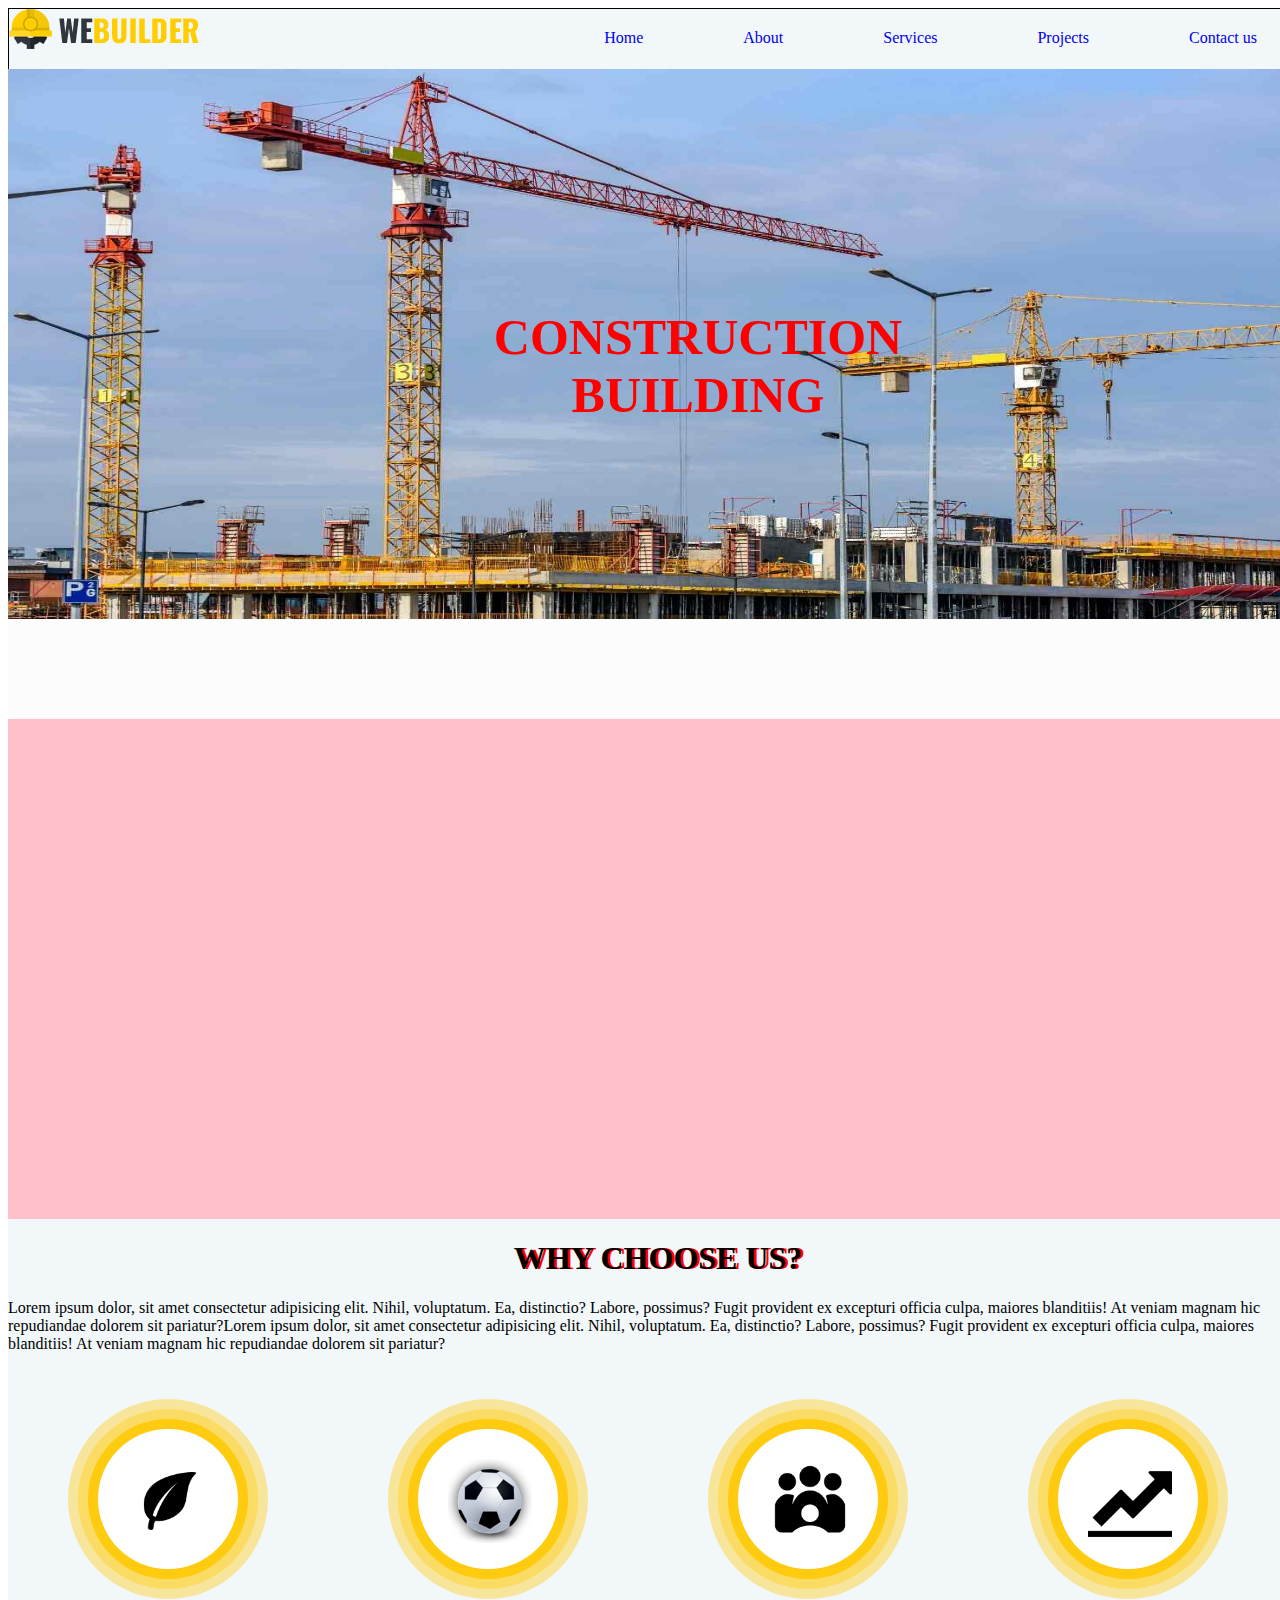
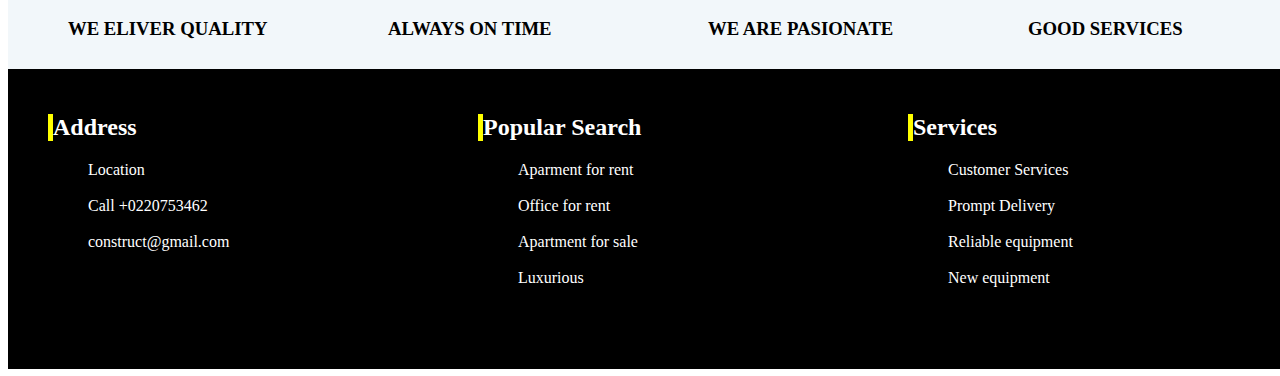
==== css project/index.html @ 96866b84 "Add files via upload" ====
<html>
	<head>
		<title>Document</title>
		<style type="text/css"> 
			#mainarea{
				width:1300px;
				height:1960px;
				background:white;
					}
			#menuarea{
				width:1298px;
				height:60px;
				background:#F2F7FA;
				float:left;
				border-top:solid 1px black;
				border-right:solid 1px black;
				border-left:solid 1px black;
				position:sticky;
				top:0;
					}
						#m1{
							width:536px;
							height:60px;
							float:left;
								}
						#m2{
							width:762px;
							height:60px;
							float:right;
								}
						#m2 ul{
							list-style:none;
							margin:0;
							padding:0;
									}
						#m2 ul li{
							float:right;
								}
						#m2 ul li a:link, #m2 ul li a:visited{
											text-decoration:none;
											padding:20px 50px;
											display:block;
											}
						#m2 ul li a:hover{
									color:white;
									background:red;
									border-radius:50%;
										}
			#toparea{
				width:1300px;
				height:550px;
				float:left;
				position:relative;
					}
						#toparea img{
								width:100%;
								height:100%;
									}
						#tarea{
							width:600px;
							height:100px;
							position:absolute;
							bottom:0;
							margin:245px 390px;
								}
									#tarea h1{
											color:red;
											text-align:center;
											font-weight:bold;
											font-size:50px;
												}
						
			#aboutarea1{
					width:1300px;
					height:100px;
					background:#FCFCFC;
					float:left;
						}
							#aboutarea1 h1{
									text-align:center;
									font-weight:bold;
									border-bottom:solid 1px red;
										}
							#aboutarea1 p{
									font-size:20px;
									font-weight:bold;
										}
			#aboutarea2{
				width:1300px;
				height:500px;
				background:pink;
				float:left;
					}
						#a1{
							width:600px;
							height:500px;
							background:#FFFFFF;
							float:left;
								}
									#a1 img{
										width:600px;
										height:500px;
											}
						#a2{
							width:600px;
							height:500px;
							background:pink;
							float:right;
							margin:0 50px;
							border-bottom:5px;
								}
									#a2 h1{
										color:yellow;
											}
									#a2 p{
										font-size:18px;
										text-indent:20px;
											}
			#choosearea1{
				width:1300px;
				height:150px;
				background:#F2F7FA;
				float:left;
					}
						#choosearea1 h1{
								text-align:center;
								font-weight:bold;
								text-shadow:3px 0  0 red;
									}
			#choosearea2{
				width:1300px;
				height:300px;
				background:#F2F7FA;
				float:left;
					}
				.c1{
					width:200px;
					height:240px;
					background:#F2F7FA;
					float:left;
					margin:30px 60px;
						}
					#cc1{
						width:200px;
						height:200px;
						background:#F7E59C;
						float:left;
						border-radius:50%;
							}
						#cc12{
							width:180px;
							height:180px;
							background:#FADB64;
							float:left;
							margin:10px;
							border-radius:50%;
								}
						#cc13{
							width:160px;
							height:160px;
							background:#FFCB0F;
							float:left;
							margin:10px;
							border-radius:50%;
								}
						#cc14{
							width:140px;
							height:140px;
							background:#fff;
							float:left;
							margin:10px;
							border-radius:50%;
								}
						#cc14 img{
							width:60%;
							height:60%;
							margin:30px;
								}
					#cc2{
						width:200px;
						height:40px;
						background:#F2F7FA;
						float:left;
							}
			
			#footerarea{
				width:1300px;
				height:300px;
				background:black;
				float:left;
					}
						.f1{
							width:350px;
							height:250px;
							float:left;
							margin:25px 40px;
								}
									.f1 h2{
										color:white;
										border-left:solid 5px yellow;
											}
												.f1 ul{
													list-style:none;
														
														}
												.f1 ul li{
													color:white;
														}
		
		</style>
	</head>
	<body>
		<div id="mainarea"> 
			<div id="menuarea"> 
				<div id="m1"><img src="download.webp"/></div>
				<div id="m2">
				<ul> 
					<li><a href="#">Contact us</a></li>
					<li><a href="Project.html">Projects</a></li>
					<li><a href="services.html">Services</a></li>
					<li><a href="about.html">About</a></li>
					<li><a href="index.html8:43 PM 11/22/2021">Home</a></li>
				</ul>
				</div>
			</div>
			<div id="toparea"> 
				<img src="topimg.jpg"/>
				<div id="tarea"><h1>CONSTRUCTION BUILDING</h1></div>
			</div>
			<div id="aboutarea1"> </div>
			<div id="aboutarea2"> </div>
			<div id="choosearea1"> 
				<h1>WHY CHOOSE US?</h1>
				<p>Lorem ipsum dolor, sit amet consectetur adipisicing elit. Nihil, voluptatum. Ea, distinctio? Labore, possimus? Fugit provident ex excepturi officia culpa, maiores blanditiis! At veniam magnam hic repudiandae dolorem sit pariatur?Lorem ipsum dolor, sit amet consectetur adipisicing elit. Nihil, voluptatum. Ea, distinctio? Labore, possimus? Fugit provident ex excepturi officia culpa, maiores blanditiis! At veniam magnam hic repudiandae dolorem sit pariatur?</p>
			</div>
			<div id="choosearea2"> 
				<div class="c1"> 
					<div id="cc1"> 
						<div id="cc12">
							<div id="cc13"> 
								<div id="cc14"> 
									<img src="leaf.png"/>
								</div>
							</div>
						</div>
					</div>
					<div id="cc2"> 
						<h3>WE ELIVER QUALITY</h3>
					</div>
				</div>
				<div class="c1"> 
					<div id="cc1"> 
						<div id="cc12">
							<div id="cc13"> 
								<div id="cc14"> 
									<img src="football.png"/>
								</div>
							</div>
						</div>
					</div>
					<div id="cc2"> 
						<h3>ALWAYS ON TIME</h3>
					</div>
				</div>
				<div class="c1"> 
					<div id="cc1"> 
						<div id="cc12">
							<div id="cc13"> 
								<div id="cc14"> 
									<img src="group.png"/>
								</div>
							</div>
						</div>
					</div>
					<div id="cc2"> 
						<h3>WE ARE PASIONATE</h3>
					</div>
				</div>
				<div class="c1"> 
					<div id="cc1"> 
						<div id="cc12">
							<div id="cc13"> 
								<div id="cc14">
				 					<img src="line.png"/>
								</div>
							</div>
						</div>
					</div>
					<div id="cc2"> 
						<h3>GOOD SERVICES</h3>
					</div>
				</div>
			</div>
			<div id="footerarea"> 
				<div class="f1"> 
					<h2>Address</h2>
					<ul> 
						<li>Location</li></br>
						<li>Call +0220753462</li></br>
						<li>construct@gmail.com</li></br>
					</ul>
				</div> 
				<div class="f1"> 
					<h2>Popular Search</h2>
					<ul> 
						<li>Aparment for rent</li></br>
						<li>Office for rent</li></br>
						<li>Apartment for sale</li></br>
						<li>Luxurious</li></br>
					</ul>
				</div> 
				<div class="f1"> 
					<h2>Services</h2>
					<ul> 
						<li>Customer Services</li></br>
						<li>Prompt Delivery</li></br>
						<li>Reliable equipment</li></br>
						<li>New equipment</li></br>
					</ul>
				</div> 
			</div>
		</div>
	</body>
</html>
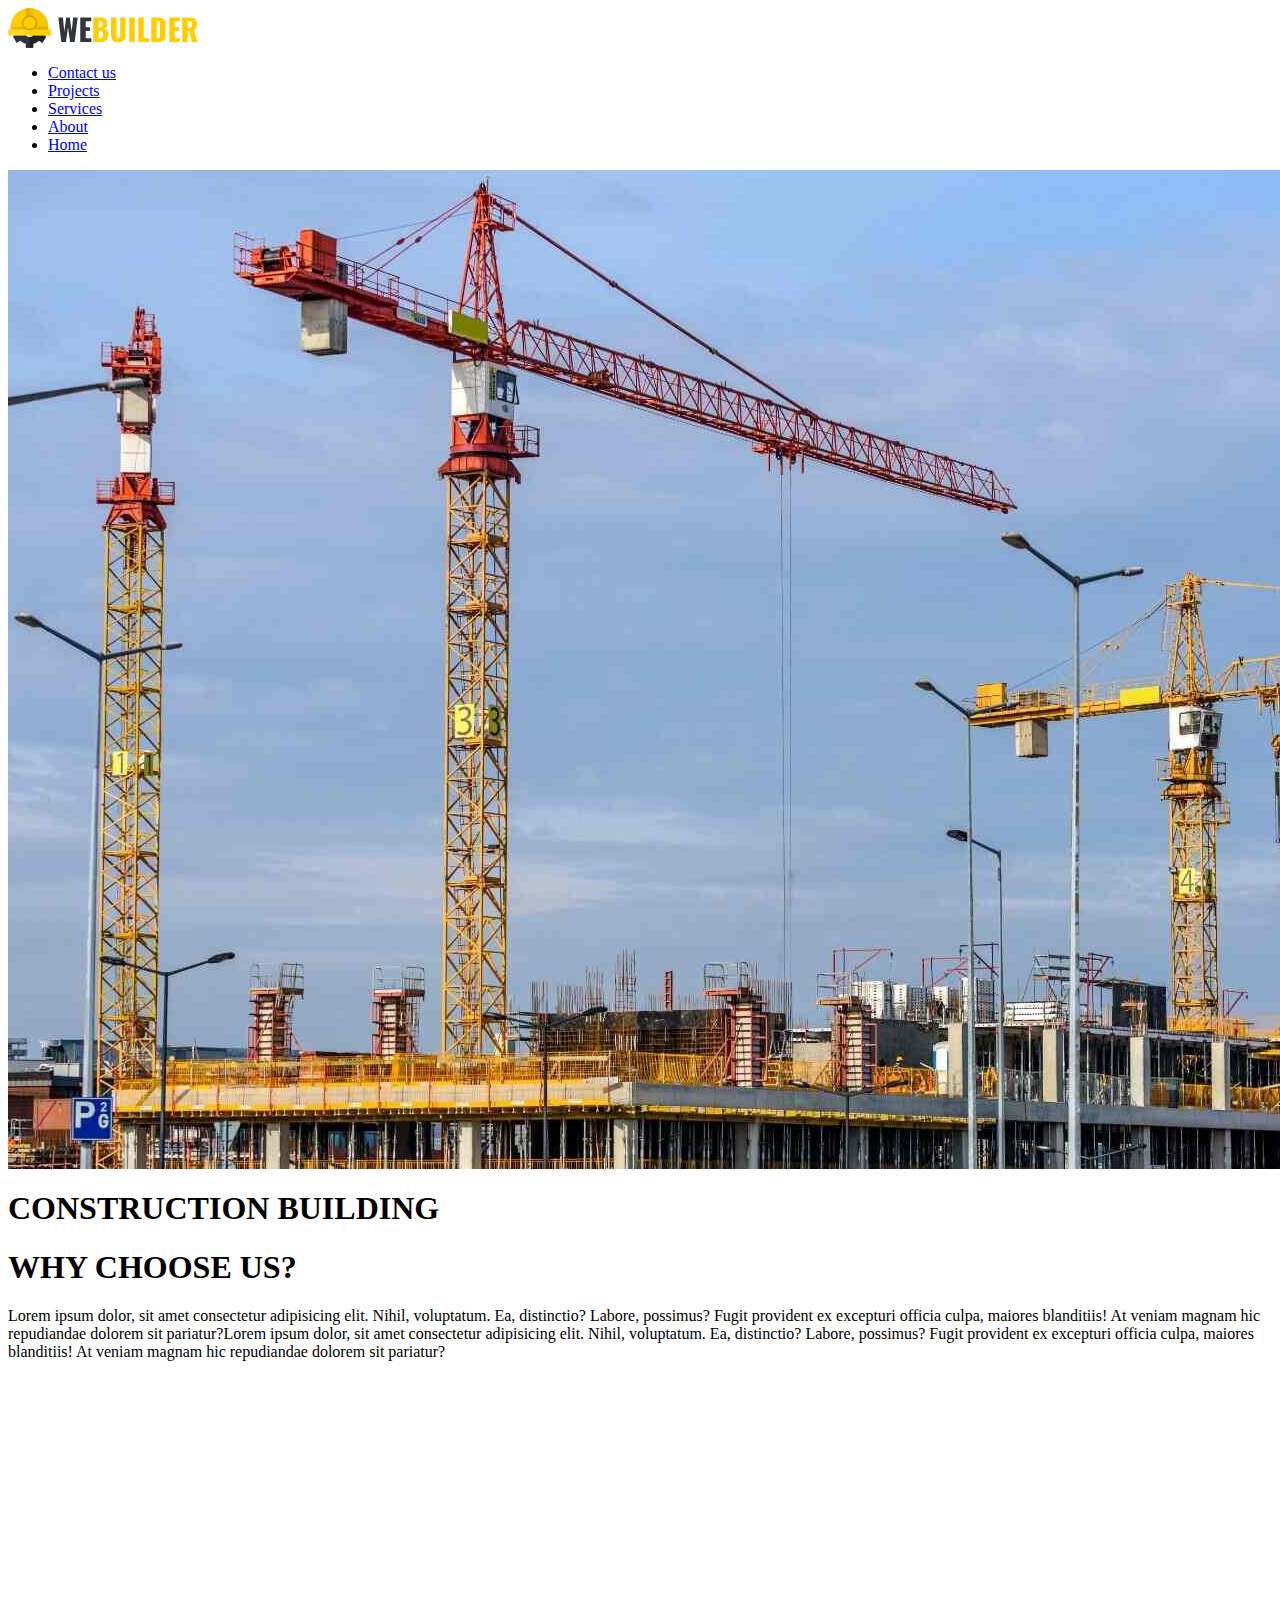
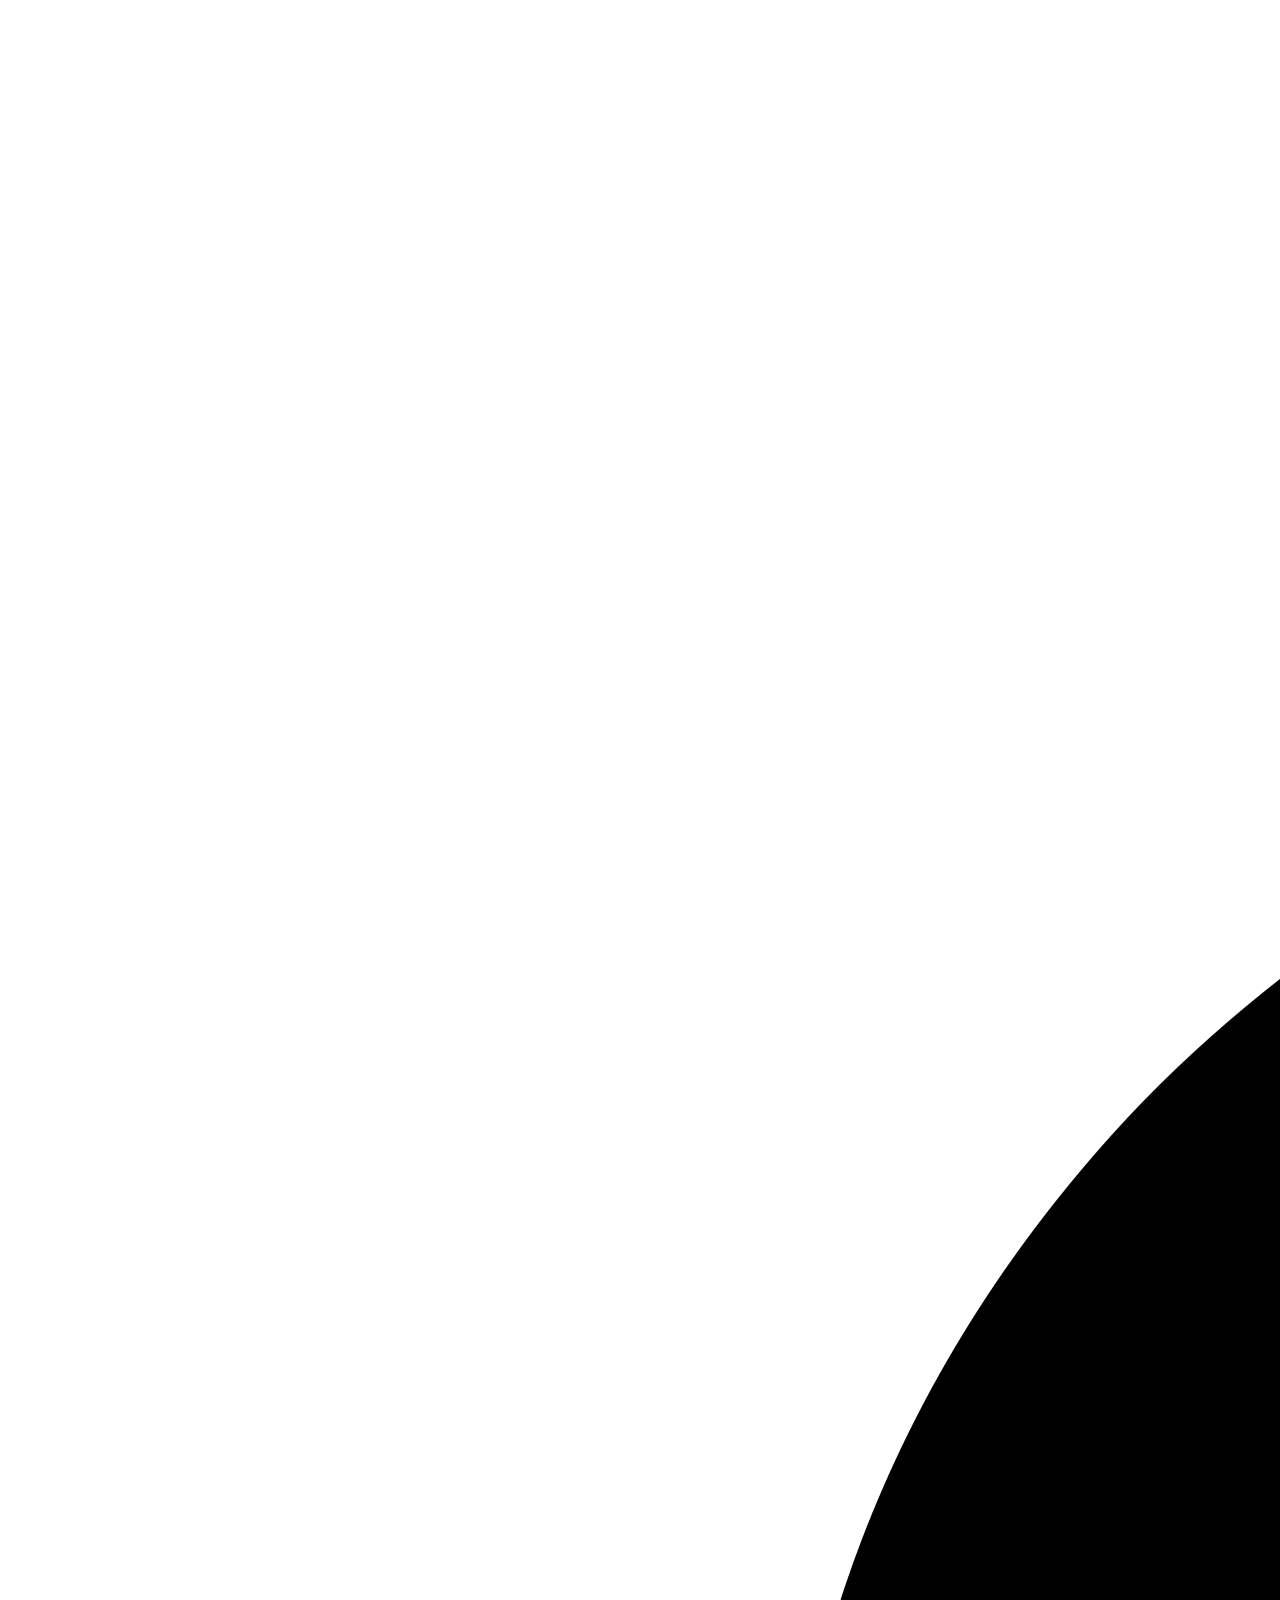
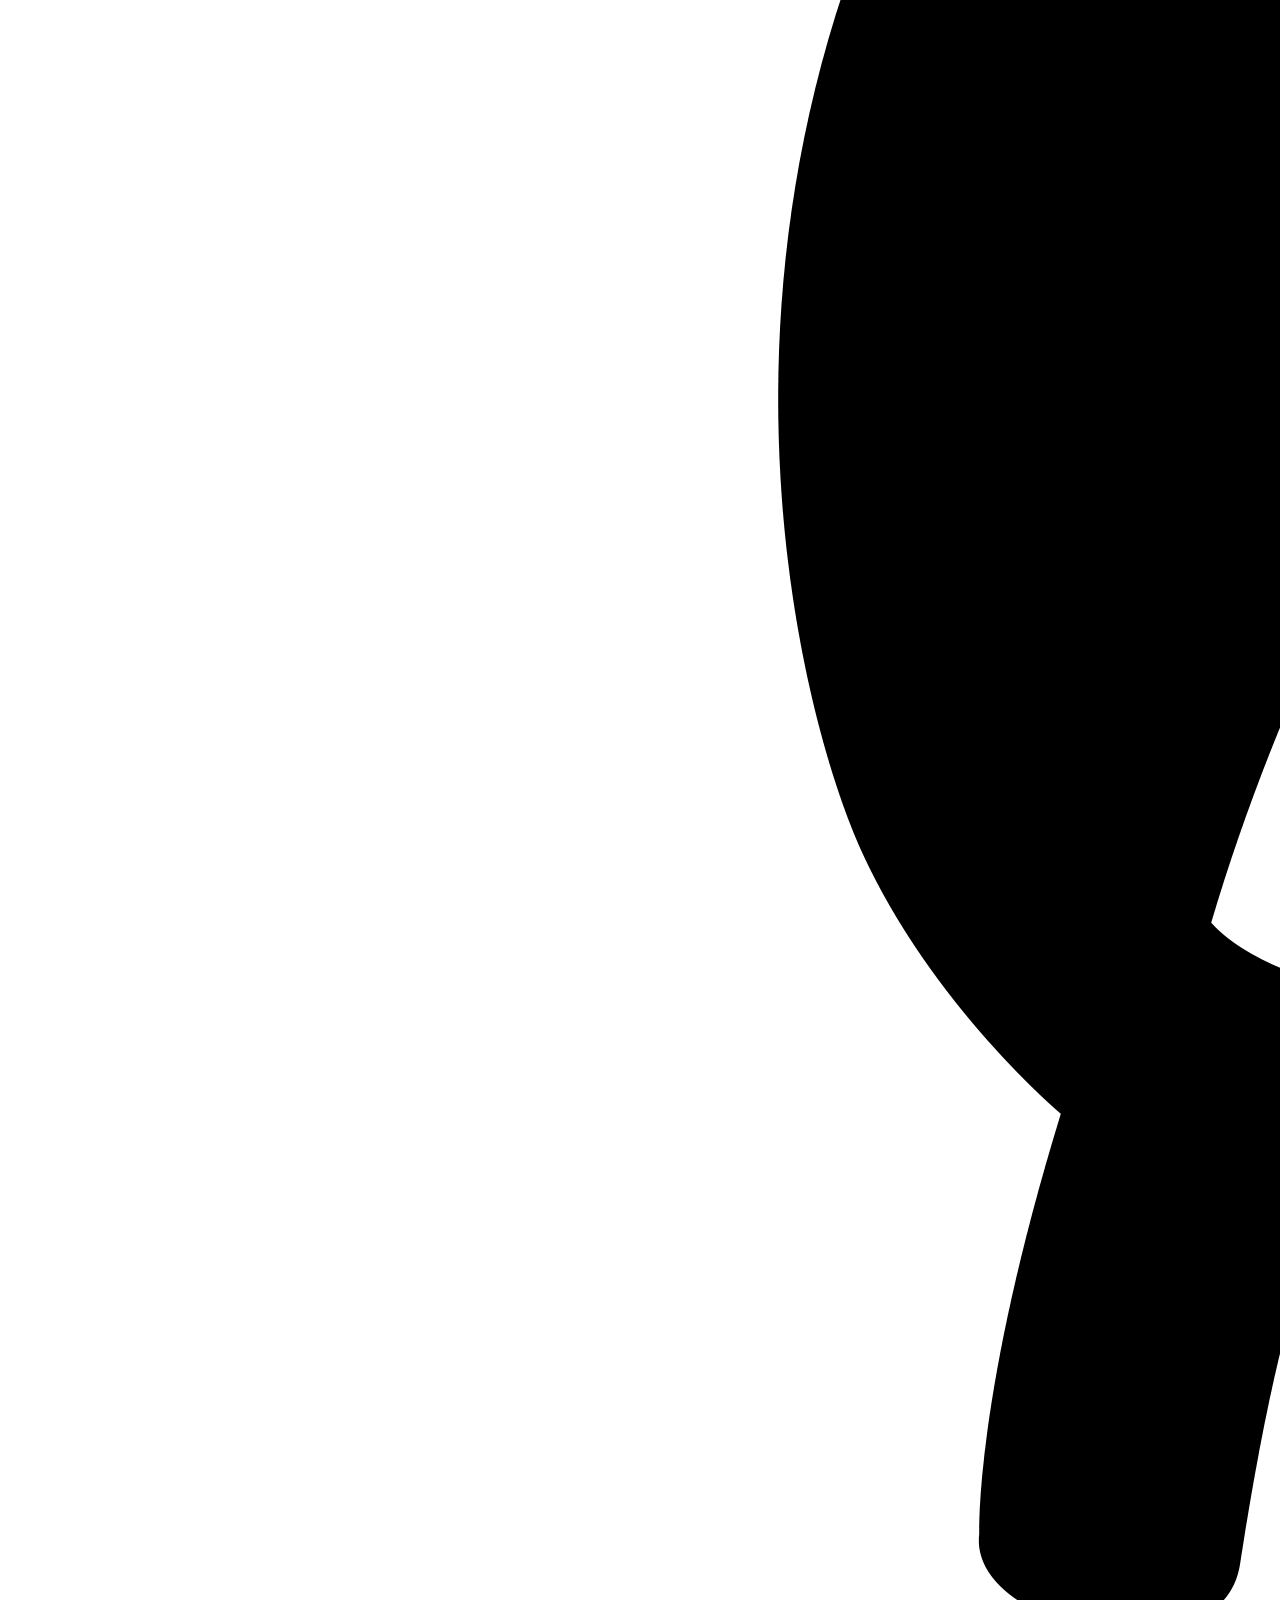
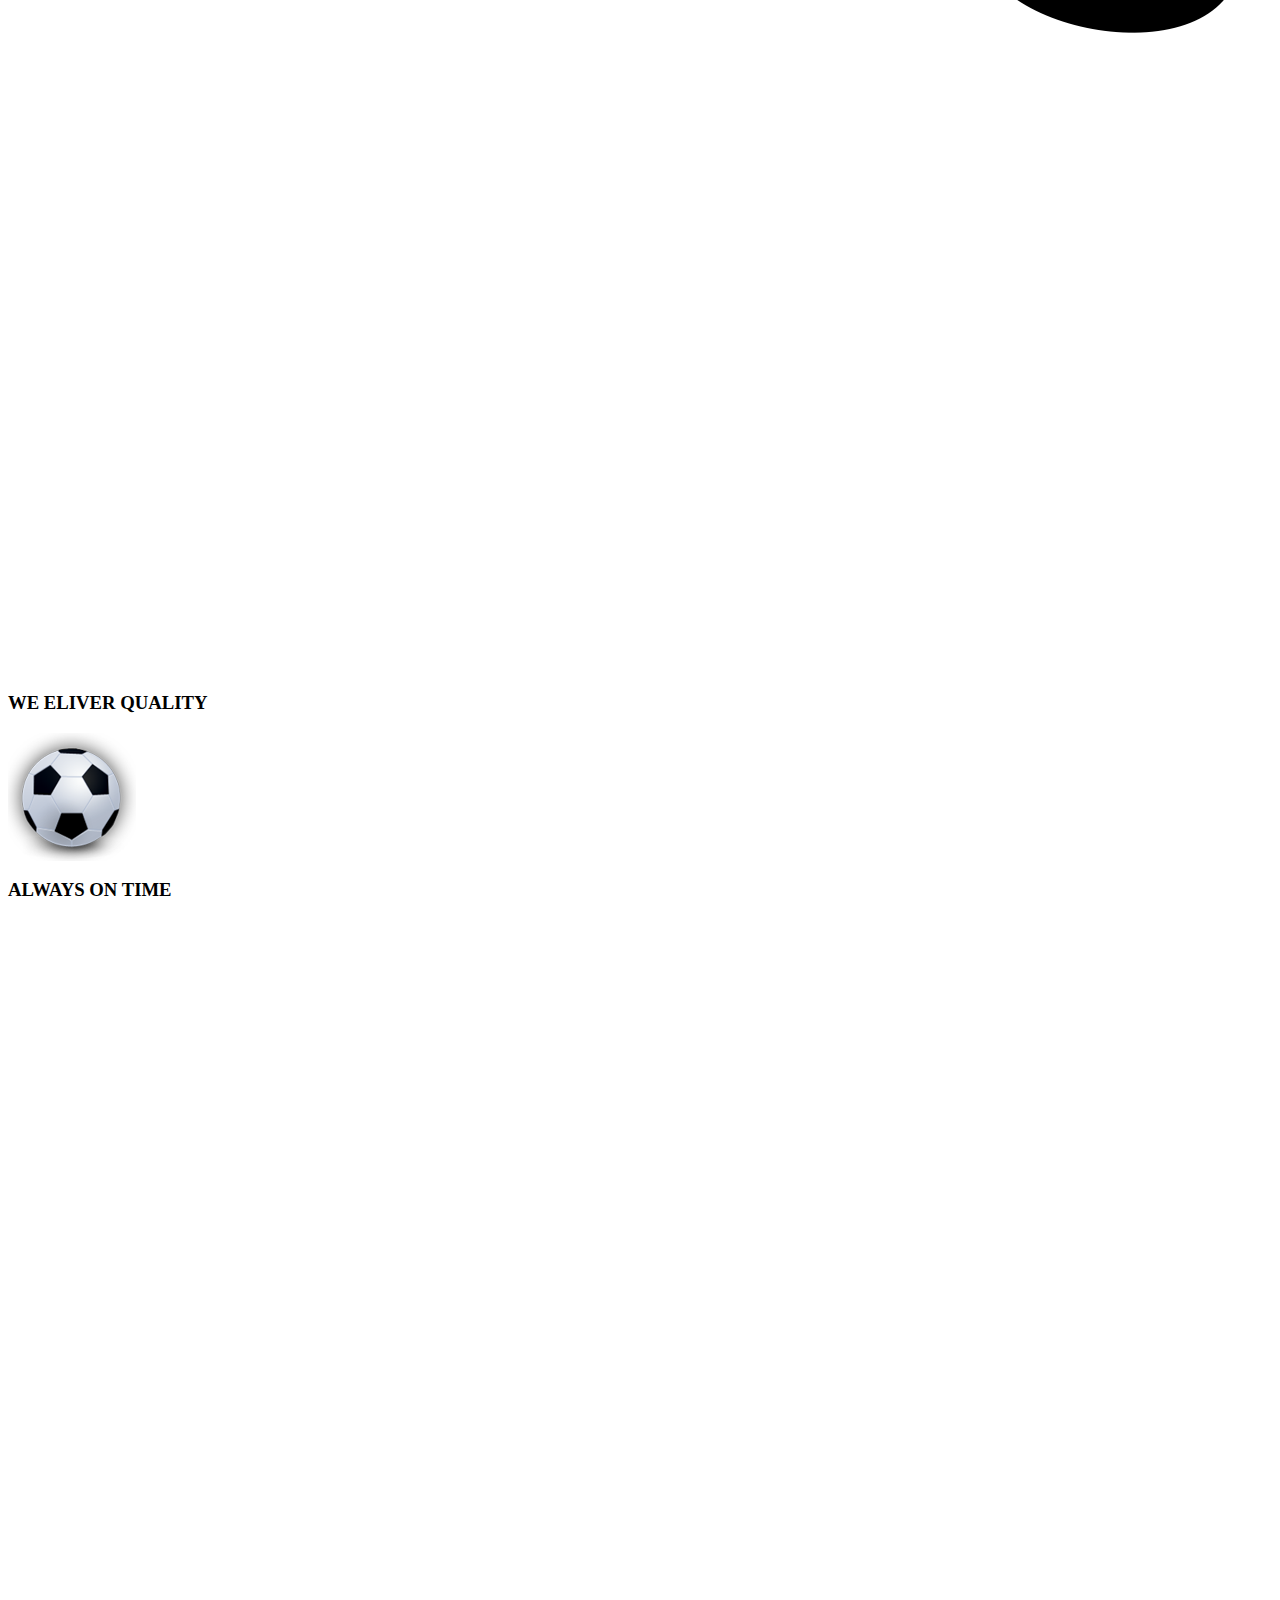
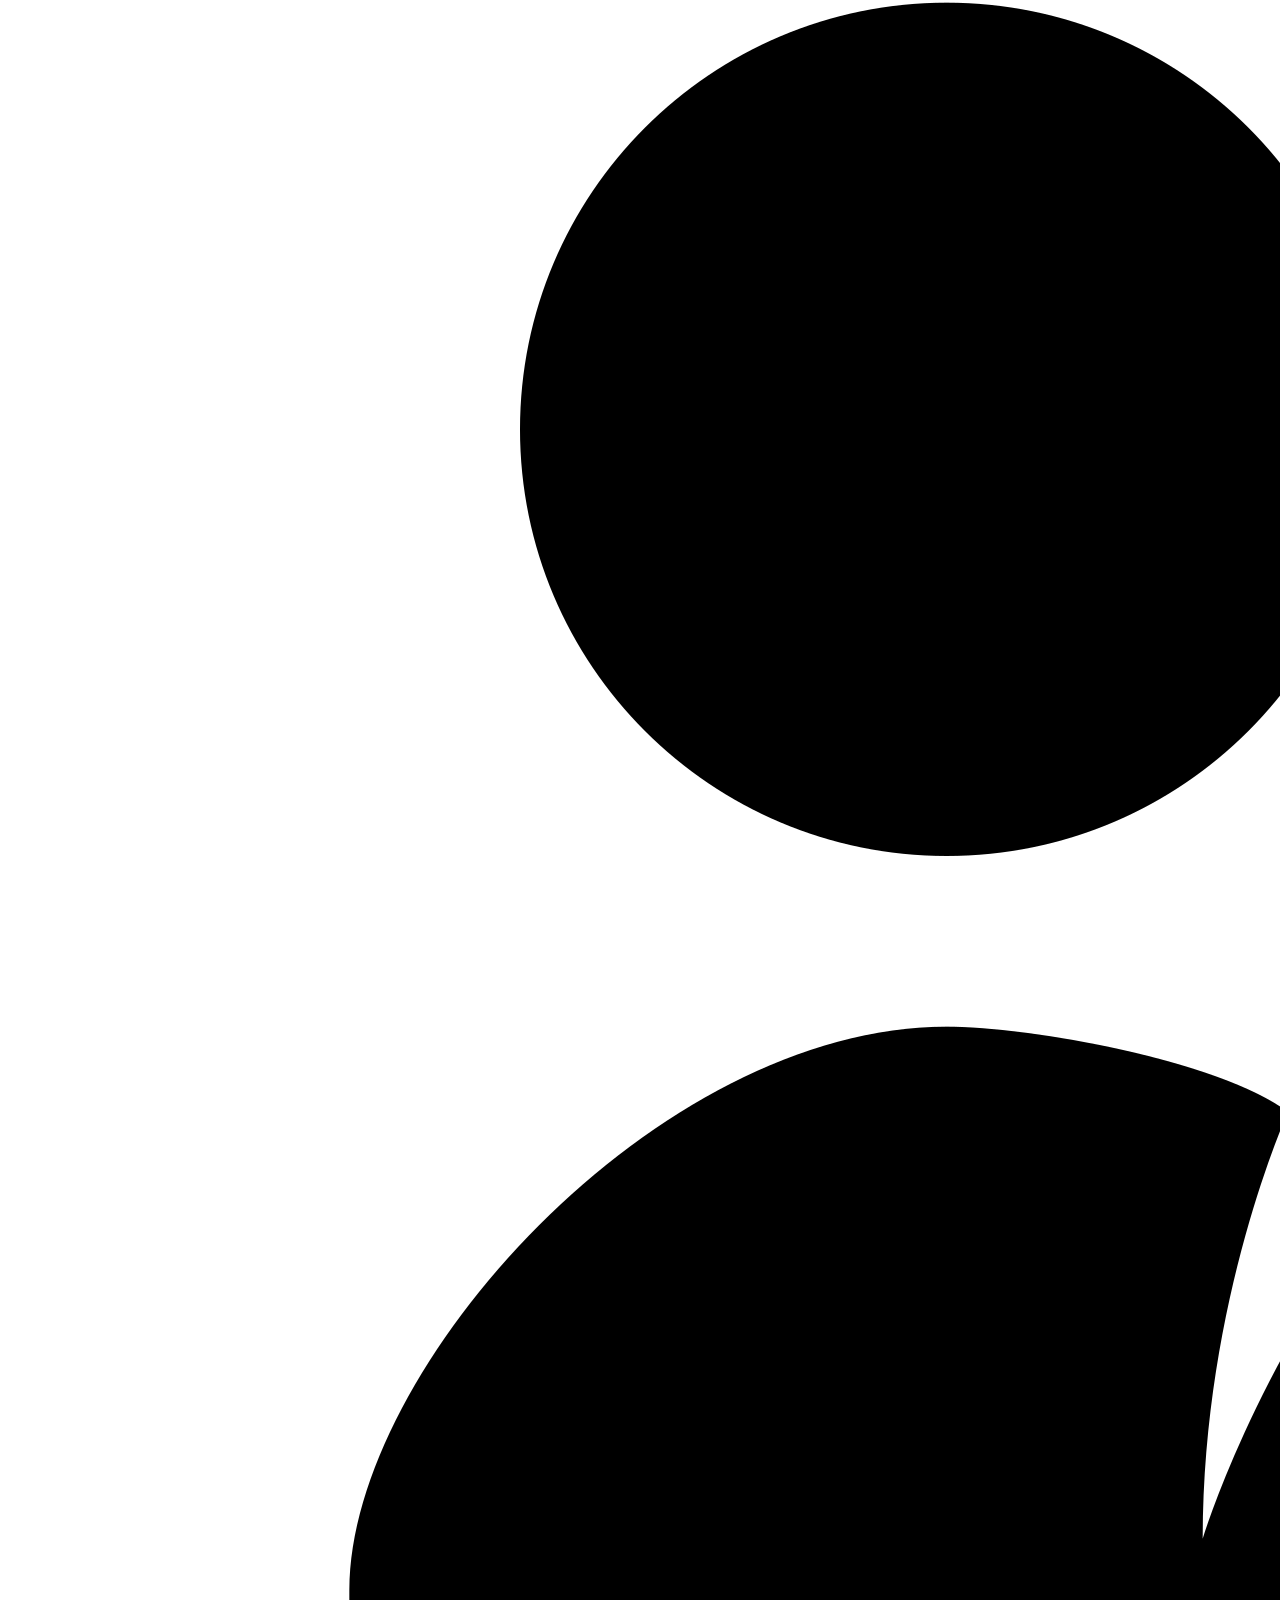
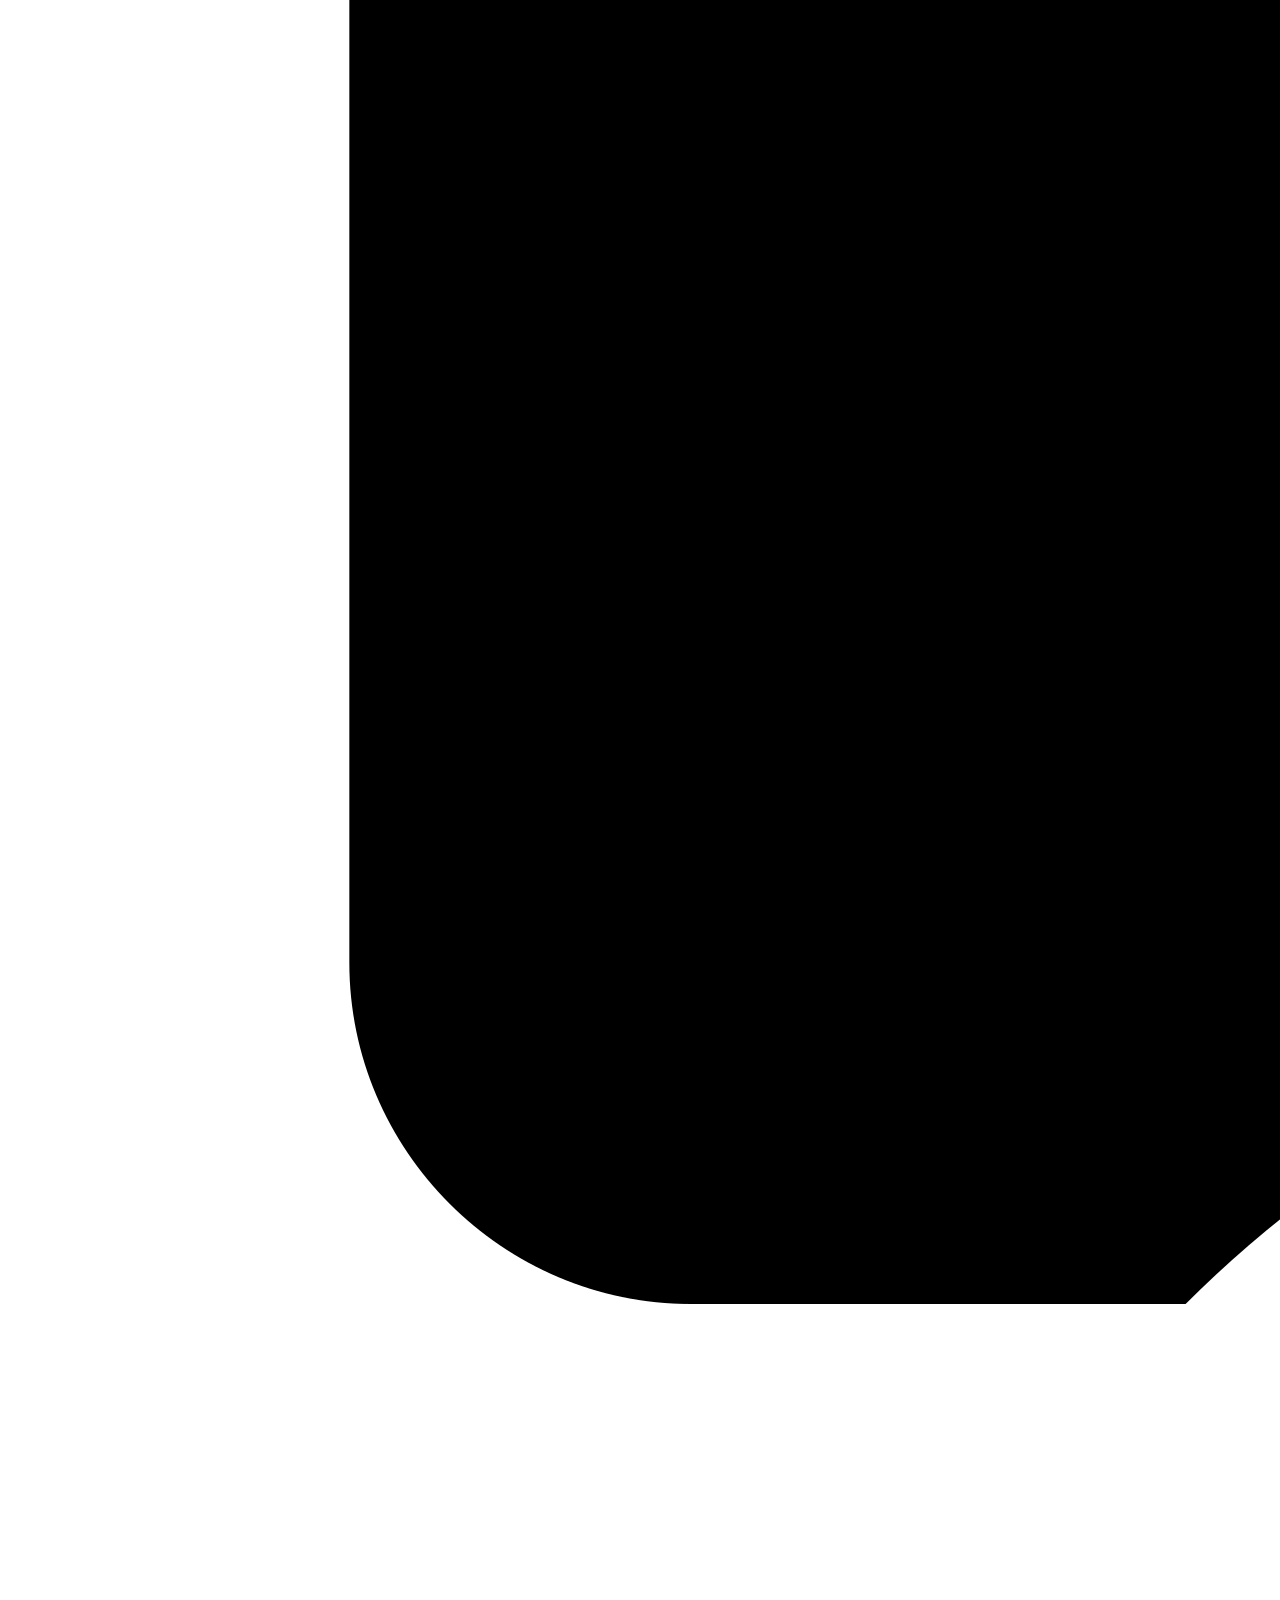
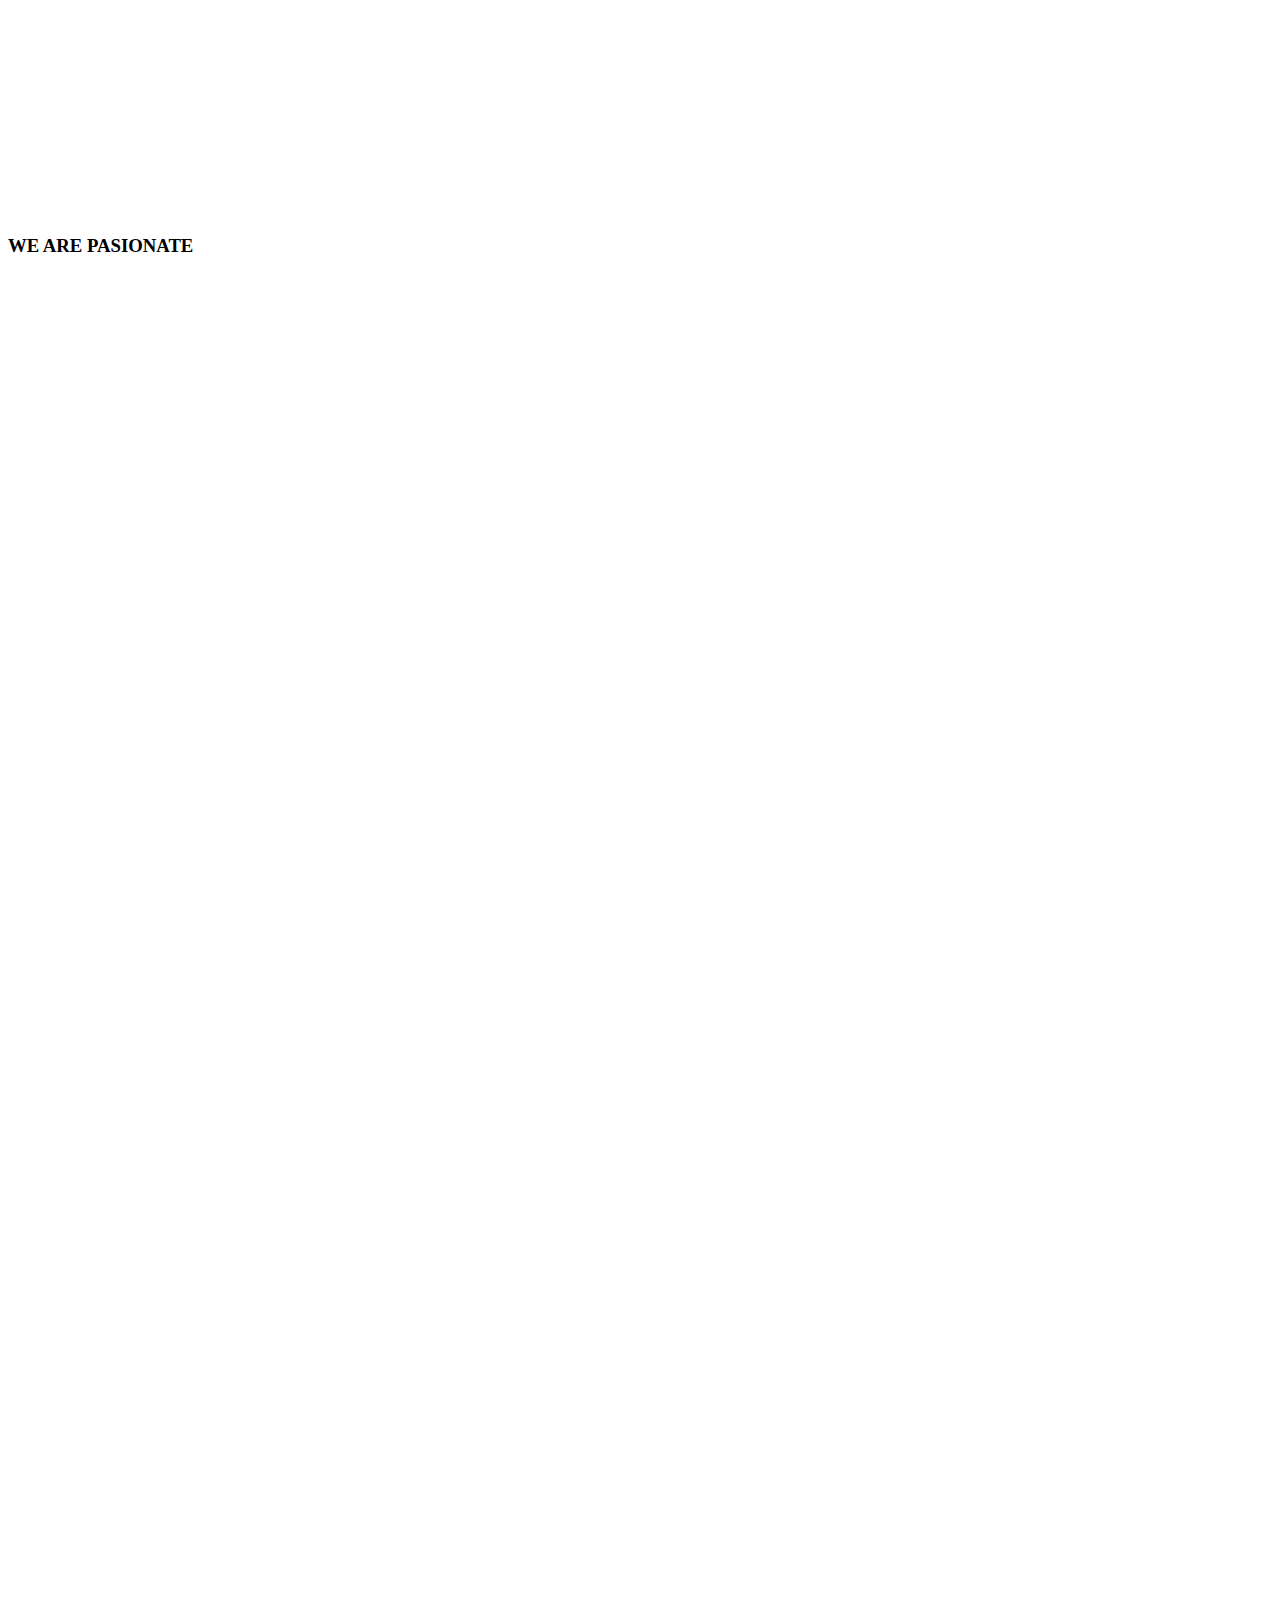
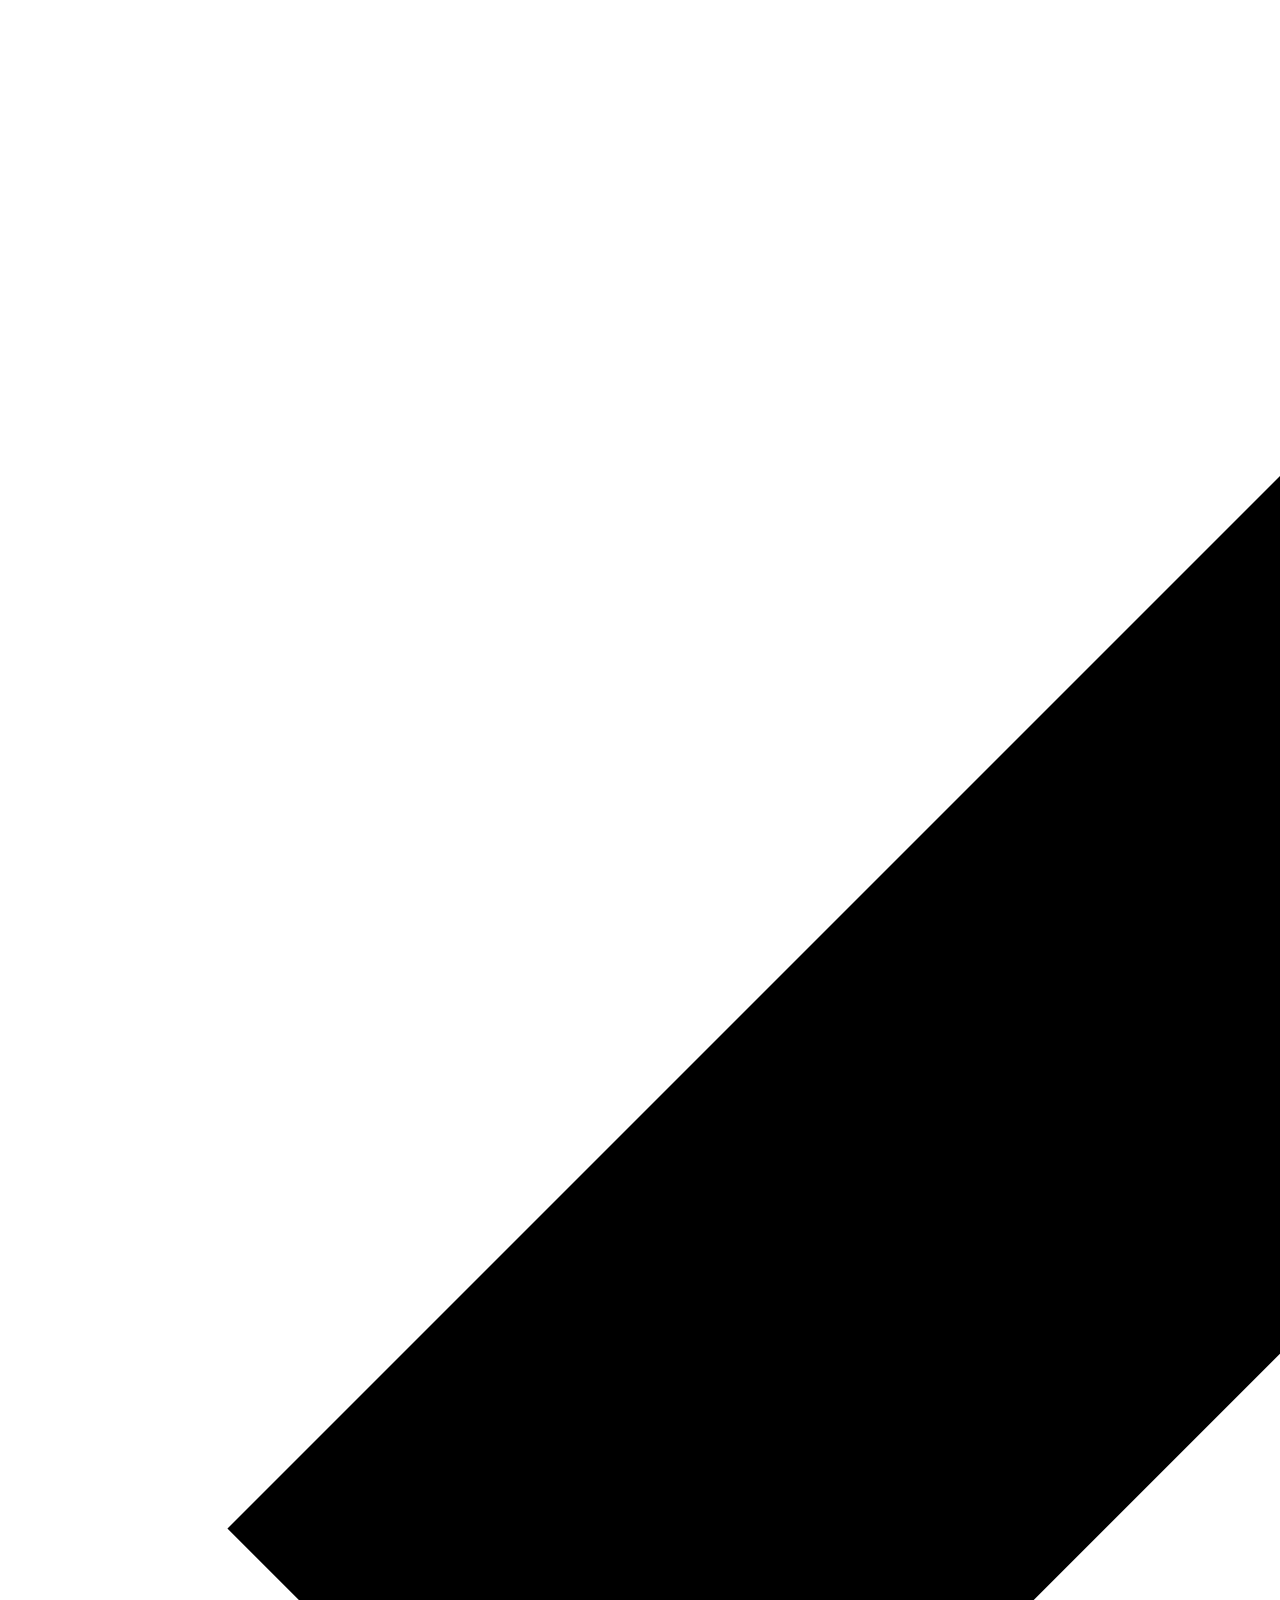
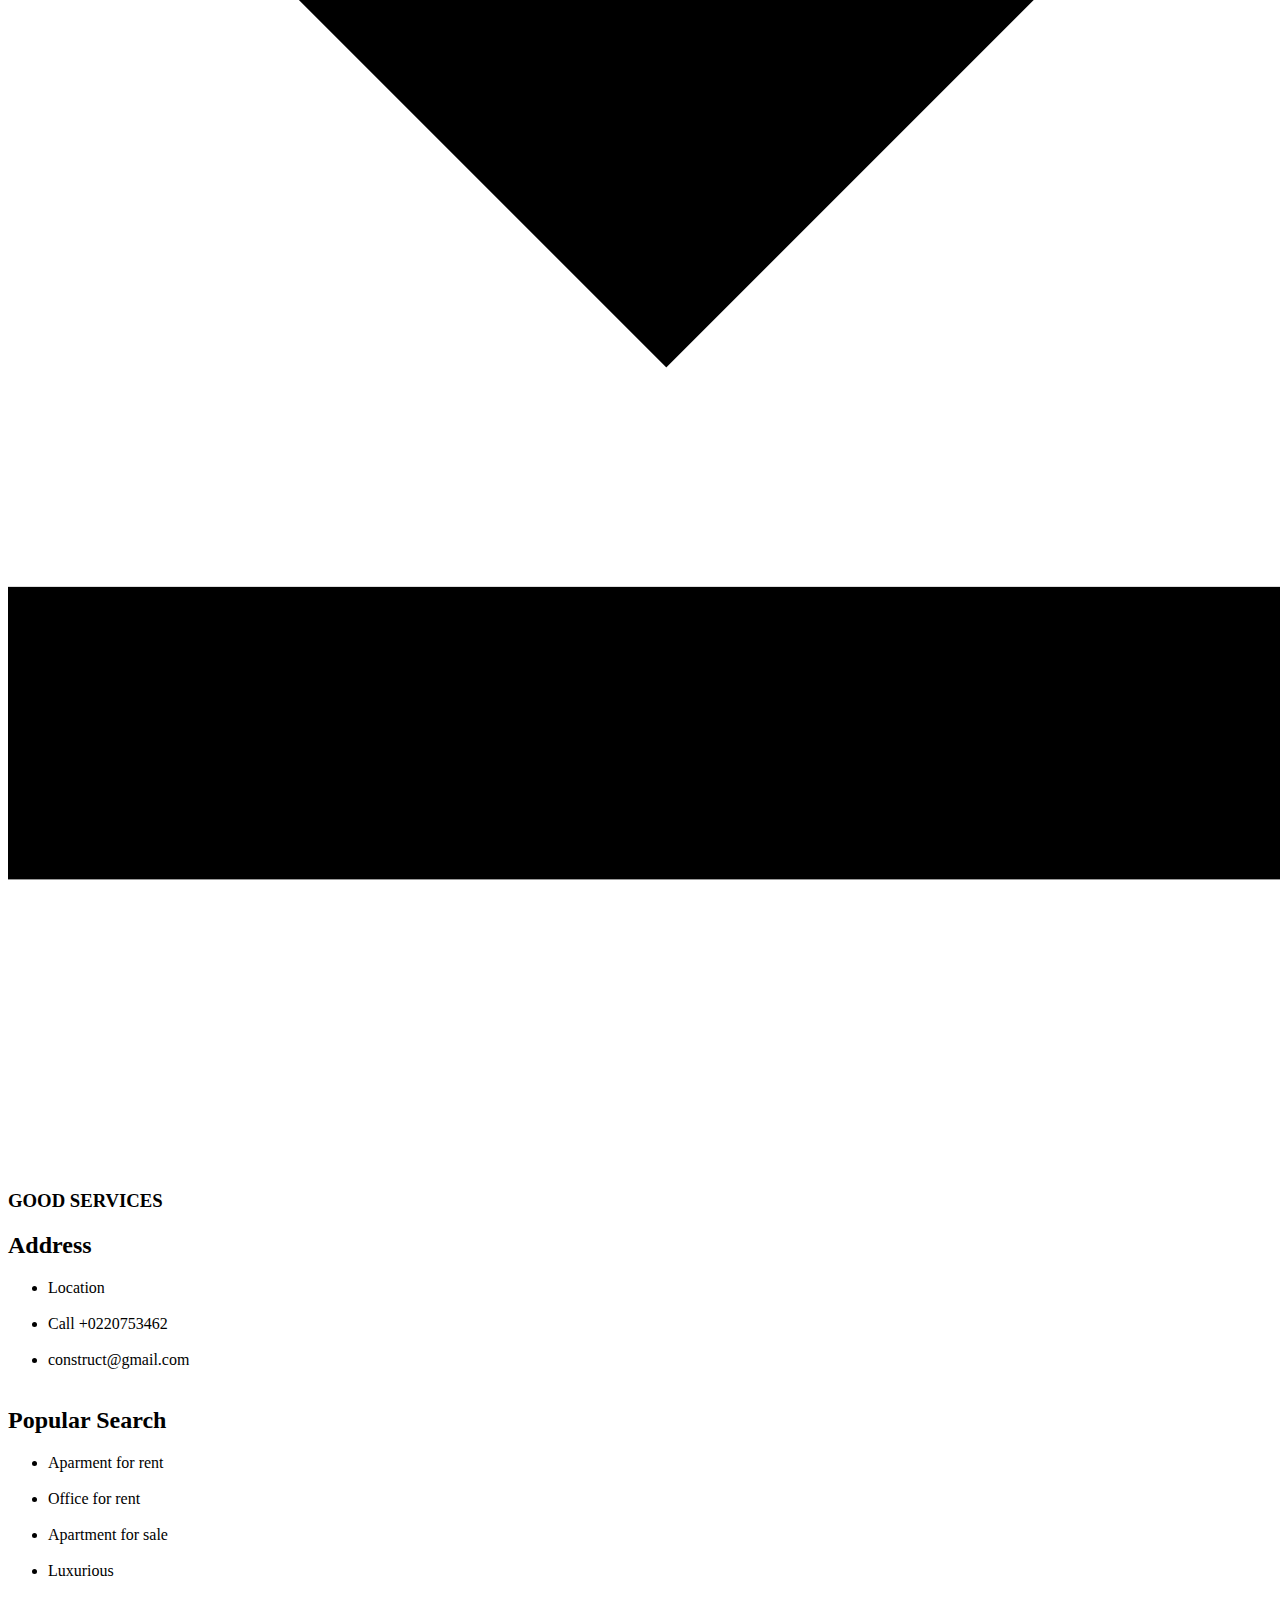
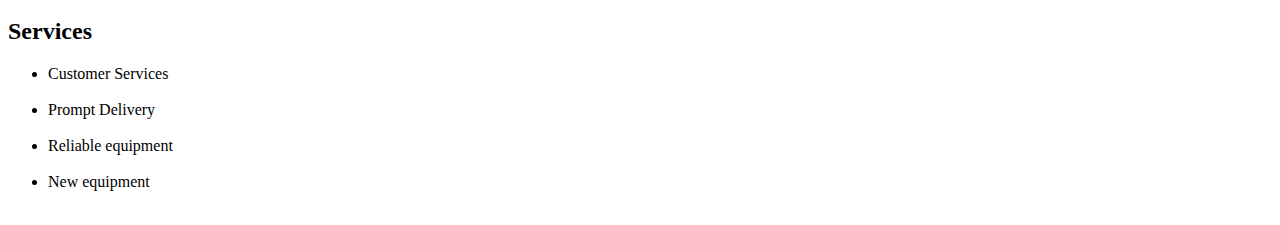
==== commit 4298ff93: "Add files via upload" ====
--- a/css project/index.html
+++ b/css project/index.html
@@ -1,213 +1,11 @@
 <html>
 	<head>
-		<title>Document</title>
-		<style type="text/css"> 
-			#mainarea{
-				width:1300px;
-				height:1960px;
-				background:white;
-					}
-			#menuarea{
-				width:1298px;
-				height:60px;
-				background:#F2F7FA;
-				float:left;
-				border-top:solid 1px black;
-				border-right:solid 1px black;
-				border-left:solid 1px black;
-				position:sticky;
-				top:0;
-					}
-						#m1{
-							width:536px;
-							height:60px;
-							float:left;
-								}
-						#m2{
-							width:762px;
-							height:60px;
-							float:right;
-								}
-						#m2 ul{
-							list-style:none;
-							margin:0;
-							padding:0;
-									}
-						#m2 ul li{
-							float:right;
-								}
-						#m2 ul li a:link, #m2 ul li a:visited{
-											text-decoration:none;
-											padding:20px 50px;
-											display:block;
-											}
-						#m2 ul li a:hover{
-									color:white;
-									background:red;
-									border-radius:50%;
-										}
-			#toparea{
-				width:1300px;
-				height:550px;
-				float:left;
-				position:relative;
-					}
-						#toparea img{
-								width:100%;
-								height:100%;
-									}
-						#tarea{
-							width:600px;
-							height:100px;
-							position:absolute;
-							bottom:0;
-							margin:245px 390px;
-								}
-									#tarea h1{
-											color:red;
-											text-align:center;
-											font-weight:bold;
-											font-size:50px;
-												}
-						
-			#aboutarea1{
-					width:1300px;
-					height:100px;
-					background:#FCFCFC;
-					float:left;
-						}
-							#aboutarea1 h1{
-									text-align:center;
-									font-weight:bold;
-									border-bottom:solid 1px red;
-										}
-							#aboutarea1 p{
-									font-size:20px;
-									font-weight:bold;
-										}
-			#aboutarea2{
-				width:1300px;
-				height:500px;
-				background:pink;
-				float:left;
-					}
-						#a1{
-							width:600px;
-							height:500px;
-							background:#FFFFFF;
-							float:left;
-								}
-									#a1 img{
-										width:600px;
-										height:500px;
-											}
-						#a2{
-							width:600px;
-							height:500px;
-							background:pink;
-							float:right;
-							margin:0 50px;
-							border-bottom:5px;
-								}
-									#a2 h1{
-										color:yellow;
-											}
-									#a2 p{
-										font-size:18px;
-										text-indent:20px;
-											}
-			#choosearea1{
-				width:1300px;
-				height:150px;
-				background:#F2F7FA;
-				float:left;
-					}
-						#choosearea1 h1{
-								text-align:center;
-								font-weight:bold;
-								text-shadow:3px 0  0 red;
-									}
-			#choosearea2{
-				width:1300px;
-				height:300px;
-				background:#F2F7FA;
-				float:left;
-					}
-				.c1{
-					width:200px;
-					height:240px;
-					background:#F2F7FA;
-					float:left;
-					margin:30px 60px;
-						}
-					#cc1{
-						width:200px;
-						height:200px;
-						background:#F7E59C;
-						float:left;
-						border-radius:50%;
-							}
-						#cc12{
-							width:180px;
-							height:180px;
-							background:#FADB64;
-							float:left;
-							margin:10px;
-							border-radius:50%;
-								}
-						#cc13{
-							width:160px;
-							height:160px;
-							background:#FFCB0F;
-							float:left;
-							margin:10px;
-							border-radius:50%;
-								}
-						#cc14{
-							width:140px;
-							height:140px;
-							background:#fff;
-							float:left;
-							margin:10px;
-							border-radius:50%;
-								}
-						#cc14 img{
-							width:60%;
-							height:60%;
-							margin:30px;
-								}
-					#cc2{
-						width:200px;
-						height:40px;
-						background:#F2F7FA;
-						float:left;
-							}
-			
-			#footerarea{
-				width:1300px;
-				height:300px;
-				background:black;
-				float:left;
-					}
-						.f1{
-							width:350px;
-							height:250px;
-							float:left;
-							margin:25px 40px;
-								}
-									.f1 h2{
-										color:white;
-										border-left:solid 5px yellow;
-											}
-												.f1 ul{
-													list-style:none;
-														
-														}
-												.f1 ul li{
-													color:white;
-														}
+		<title>Css1project</title>
+		<style type="text/css">
 		
 		</style>
+		<link rel="stylesheet" type="text/css" href="index-style.css"/>
+		<link rel="stylesheet" type="text/css" href="css/font-awesome.css"/>
 	</head>
 	<body>
 		<div id="mainarea"> 
@@ -215,11 +13,11 @@
 				<div id="m1"><img src="download.webp"/></div>
 				<div id="m2">
 				<ul> 
-					<li><a href="#">Contact us</a></li>
-					<li><a href="Project.html">Projects</a></li>
+					<li><a href="#"><i class="fa fa-envelope"> </i>Contact us</a></li>
+					<li><a href="Project.html"><i class="fa fa-photo"> </i>Projects</a></li>
 					<li><a href="services.html">Services</a></li>
-					<li><a href="about.html">About</a></li>
-					<li><a href="index.html8:43 PM 11/22/2021">Home</a></li>
+					<li><a href="about.html"><i class="fa fa-tasks"> </i>About</a></li>
+					<li><a href="index.html"><i class="fa fa-home"> </i>Home</a></li>
 				</ul>
 				</div>
 			</div>
@@ -292,7 +90,7 @@
 				</div>
 			</div>
 			<div id="footerarea"> 
-				<div class="f1"> 
+				<div id="f1"> 
 					<h2>Address</h2>
 					<ul> 
 						<li>Location</li></br>
@@ -300,7 +98,7 @@
 						<li>construct@gmail.com</li></br>
 					</ul>
 				</div> 
-				<div class="f1"> 
+				<div id="f2"> 
 					<h2>Popular Search</h2>
 					<ul> 
 						<li>Aparment for rent</li></br>
@@ -309,7 +107,7 @@
 						<li>Luxurious</li></br>
 					</ul>
 				</div> 
-				<div class="f1"> 
+				<div id="f3"> 
 					<h2>Services</h2>
 					<ul> 
 						<li>Customer Services</li></br>
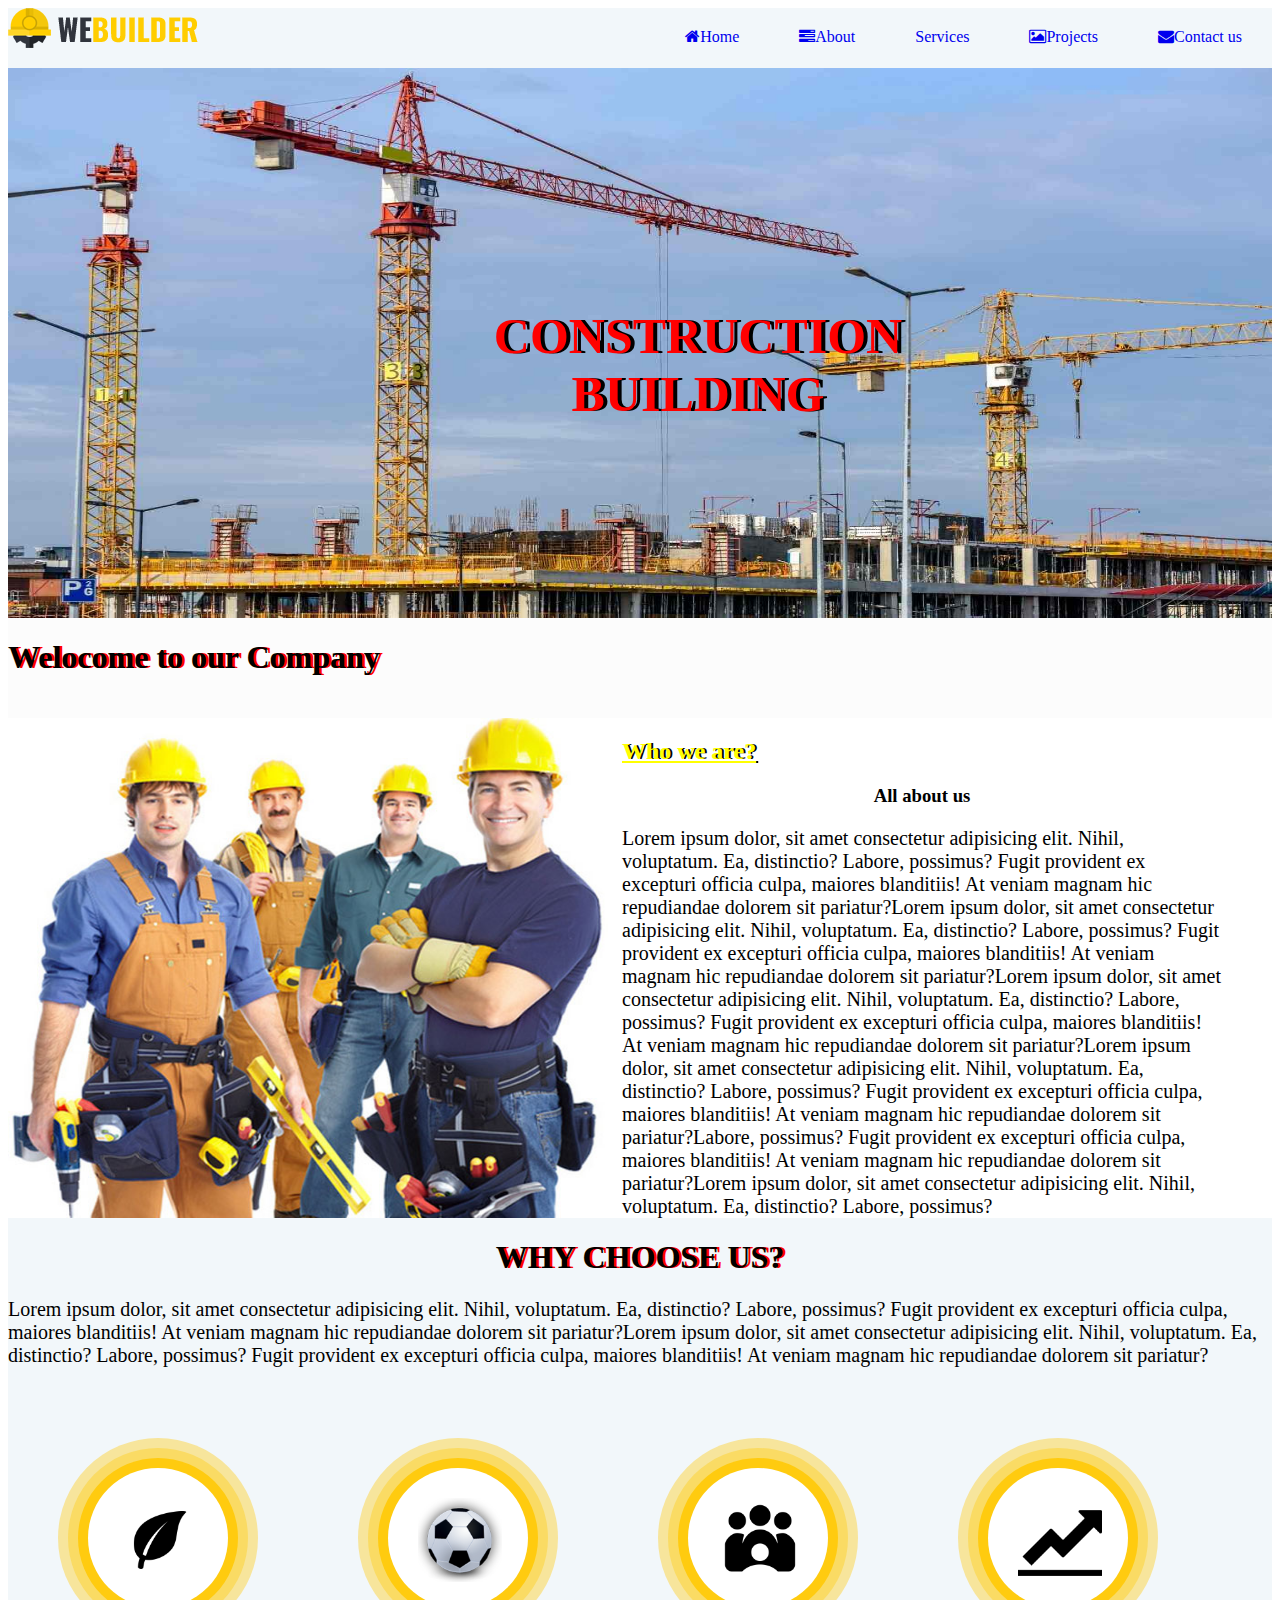
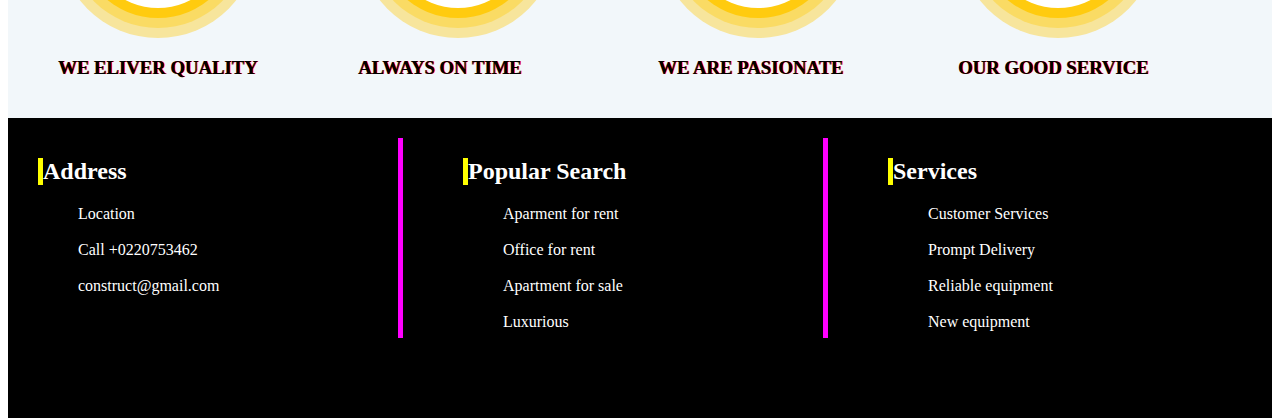
==== commit 4bff1485: "Add files via upload" ====
--- a/css project/index.html
+++ b/css project/index.html
@@ -10,7 +10,7 @@
 	<body>
 		<div id="mainarea"> 
 			<div id="menuarea"> 
-				<div id="m1"><img src="download.webp"/></div>
+				<div id="m1"><img src="home/download.webp"/></div>
 				<div id="m2">
 				<ul> 
 					<li><a href="#"><i class="fa fa-envelope"> </i>Contact us</a></li>
@@ -22,11 +22,21 @@
 				</div>
 			</div>
 			<div id="toparea"> 
-				<img src="topimg.jpg"/>
+				<img src="home/topimg.jpg"/>
 				<div id="tarea"><h1>CONSTRUCTION BUILDING</h1></div>
 			</div>
-			<div id="aboutarea1"> </div>
-			<div id="aboutarea2"> </div>
+			<div id="aboutarea1"> 
+				<h1>Welocome to our Company</h1>
+			</div>
+			<div id="aboutarea2">
+				<div id="a1"> 
+					<img src="home/about.jpg"/>
+				</div>
+				<div id="a2">
+					<h2>Who we are?</h2><h3>All about us</h3> 
+					<p>Lorem ipsum dolor, sit amet consectetur adipisicing elit. Nihil, voluptatum. Ea, distinctio? Labore, possimus? Fugit provident ex excepturi officia culpa, maiores blanditiis! At veniam magnam hic repudiandae dolorem sit pariatur?Lorem ipsum dolor, sit amet consectetur adipisicing elit. Nihil, voluptatum. Ea, distinctio? Labore, possimus? Fugit provident ex excepturi officia culpa, maiores blanditiis! At veniam magnam hic repudiandae dolorem sit pariatur?Lorem ipsum dolor, sit amet consectetur adipisicing elit. Nihil, voluptatum. Ea, distinctio? Labore, possimus? Fugit provident ex excepturi officia culpa, maiores blanditiis! At veniam magnam hic repudiandae dolorem sit pariatur?Lorem ipsum dolor, sit amet consectetur adipisicing elit. Nihil, voluptatum. Ea, distinctio? Labore, possimus? Fugit provident ex excepturi officia culpa, maiores blanditiis! At veniam magnam hic repudiandae dolorem sit pariatur?Labore, possimus? Fugit provident ex excepturi officia culpa, maiores blanditiis! At veniam magnam hic repudiandae dolorem sit pariatur?Lorem ipsum dolor, sit amet consectetur adipisicing elit. Nihil, voluptatum. Ea, distinctio? Labore, possimus?</p>
+				</div>
+		 	</div>
 			<div id="choosearea1"> 
 				<h1>WHY CHOOSE US?</h1>
 				<p>Lorem ipsum dolor, sit amet consectetur adipisicing elit. Nihil, voluptatum. Ea, distinctio? Labore, possimus? Fugit provident ex excepturi officia culpa, maiores blanditiis! At veniam magnam hic repudiandae dolorem sit pariatur?Lorem ipsum dolor, sit amet consectetur adipisicing elit. Nihil, voluptatum. Ea, distinctio? Labore, possimus? Fugit provident ex excepturi officia culpa, maiores blanditiis! At veniam magnam hic repudiandae dolorem sit pariatur?</p>
@@ -37,7 +47,7 @@
 						<div id="cc12">
 							<div id="cc13"> 
 								<div id="cc14"> 
-									<img src="leaf.png"/>
+									<img src="home/leaf.png"/>
 								</div>
 							</div>
 						</div>
@@ -51,7 +61,7 @@
 						<div id="cc12">
 							<div id="cc13"> 
 								<div id="cc14"> 
-									<img src="football.png"/>
+									<img src="home/football.png"/>
 								</div>
 							</div>
 						</div>
@@ -65,7 +75,7 @@
 						<div id="cc12">
 							<div id="cc13"> 
 								<div id="cc14"> 
-									<img src="group.png"/>
+									<img src="home/group.png"/>
 								</div>
 							</div>
 						</div>
@@ -79,13 +89,13 @@
 						<div id="cc12">
 							<div id="cc13"> 
 								<div id="cc14">
-				 					<img src="line.png"/>
+				 					<img src="home/line.png"/>
 								</div>
 							</div>
 						</div>
 					</div>
 					<div id="cc2"> 
-						<h3>GOOD SERVICES</h3>
+						<h3>OUR GOOD SERVICE</h3>
 					</div>
 				</div>
 			</div>
--- a/css project/index-style.css
+++ b/css project/index-style.css
@@ -0,0 +1,227 @@
+#mainarea{
+	width:100%;
+	height:1960px;
+	background:white;
+		}
+			#menuarea{
+				width:100%;
+				height:60px;
+				background:#F2F7FA;
+				float:left;
+				position:sticky;
+				top:0;
+					}
+						#m1{
+							width:300px;
+							height:60px;
+							float:left;
+								}
+						#m2{
+							width:800px;
+							height:60px;
+							float:right;
+								}
+						#m2 ul{
+							list-style:none;
+							margin:0;
+							padding:0;
+									}
+						#m2 ul li{
+							float:right;
+								}
+						#m2 ul li a:link, #m2 ul li a:visited{
+										text-decoration:none;
+										padding:20px 30px;
+										display:block;
+											}
+						#m2 ul li a:hover{
+									color:white;
+									background:red;
+									border-radius:5%;
+										}
+			#toparea{
+				width:100%;
+				height:550px;
+				float:left;
+				position:relative;
+					}
+						#toparea img{
+								width:100%;
+								height:100%;
+									}
+						#tarea{
+							width:600px;
+							height:100px;
+							position:absolute;
+							bottom:0;
+							margin:245px 390px;
+								}
+									#tarea h1{
+											color:red;
+											text-align:center;
+											font-weight:bold;
+											font-size:50px;
+											text-shadow:4px 0 black;
+												}
+						
+			#aboutarea1{
+					width:100%;
+					height:100px;
+					background:#FCFCFC;
+					float:left;
+						}
+							#aboutarea1 h1{
+									font-weight:bold;
+									text-shadow:3px 0 red;
+										}
+							#aboutarea1 p{
+									font-size:20px;
+									font-weight:bold;
+										}
+			#aboutarea2{
+				width:100%;
+				height:500px;
+				background:none;
+				float:left;
+					}
+						#a1{
+							width:500px;
+							height:500px;
+							background:none;
+							float:left;
+								}
+									#a1 img{
+										width:600px;
+										height:500px;
+											}
+						#a2{
+							width:600px;
+							height:400px;
+							background:none;
+							float:right;
+							margin:0 50px;
+							border-bottom:5px;
+								}
+									#a2 h2{
+										color:yellow;
+										text-decoration:underline;
+										text-shadow:2px 0 black;
+											}
+									#a2 h3{
+										text-align:center;
+										font-weight:bold;
+											}
+									#a2 p{
+										font-size:20px;
+										text-align:left;
+											}
+			#choosearea1{
+				width:100%;
+				height:200px;
+				background:#F2F7FA;
+				float:left;
+					}
+						#choosearea1 h1{
+								text-align:center;
+								font-weight:bold;
+								text-shadow:3px 0  0 red;
+									}
+						#choosearea1 p{
+								font-size:20px;
+									}
+			#choosearea2{
+				width:100%;
+				height:300px;
+				background:#F2F7FA;
+				float:left;
+					}
+				.c1{
+					width:200px;
+					height:240px;
+					background:#F2F7FA;
+					float:left;
+					margin:20px 50px;
+						}
+					#cc1{
+						width:200px;
+						height:200px;
+						background:#F7E59C;
+						float:left;
+						border-radius:50%;
+							}
+						#cc12{
+							width:180px;
+							height:180px;
+							background:#FADB64;
+							float:left;
+							margin:10px;
+							border-radius:50%;
+								}
+						#cc13{
+							width:160px;
+							height:160px;
+							background:#FFCB0F;
+							float:left;
+							margin:10px;
+							border-radius:50%;
+								}
+						#cc14{
+							width:140px;
+							height:140px;
+							background:#fff;
+							float:left;
+							margin:10px;
+							border-radius:50%;
+								}
+						#cc14 img{
+							width:60%;
+							height:60%;
+							margin:30px;
+								}
+					#cc2{
+						width:200px;
+						height:40px;
+						background:#F2F7FA;
+						float:left;
+							}
+								#cc2 h3{
+									text-shadow:1px 0 red;
+										}
+			
+			#footerarea{
+				width:100%;
+				height:300px;
+				background:black;
+				float:left;
+					}
+						#f1{
+							width:360px;
+							height:200px;
+							float:left;
+							margin:20px 30px;
+							border-right:solid 5px magenta;
+								}
+						#f2{
+							width:360px;
+							height:200px;
+							float:left;
+							margin:20px 30px;
+							border-right:solid 5px magenta;
+								}
+						#f3{
+							width:320px;
+							height:200px;
+							float:left;
+							margin:20px 30px;
+								}
+									#footerarea h2{
+										color:white;
+										border-left:solid 5px yellow;
+											}
+												#footerarea ul{
+													list-style:none;
+														
+														}
+												#footerarea ul li{
+													color:white;
+														}